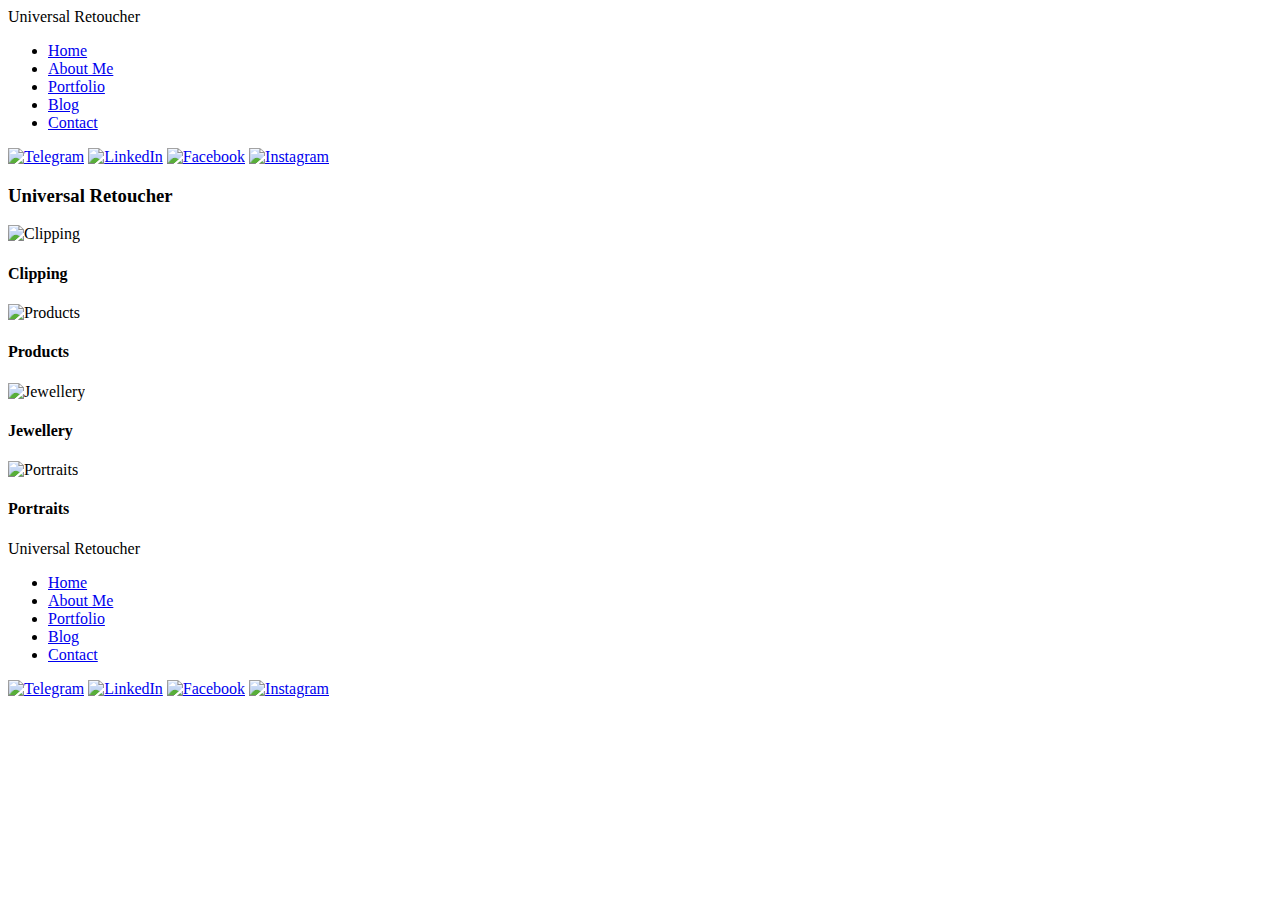
==== index.html @ 65a1eaad "update" ====
<!DOCTYPE html>
<html lang="uk">
<head>
    <meta charset="UTF-8">
    <meta name="viewport" content="width=device-width, initial-scale=1.0">
    <meta name="description" content="Професійний ретушер">
    <title>Universal Retoucher</title>
    <link rel="stylesheet" href="css/style.css">
</head>
<body>
    <header>
        <div class="logo">Universal Retoucher</div>
        <nav>
            <ul>
                <li><a href="index.html">Home</a></li>
                <li><a href="about.html">About Me</a></li>
                <li><a href="portfolio.html">Portfolio</a></li>
                <li><a href="blog.html">Blog</a></li>
                <li><a href="contact.html">Contact</a></li>
            </ul>
        </nav>
        <div class="social-icons">
            <a href="#"><img src="icons/telegram.png" alt="Telegram"></a>
            <a href="#"><img src="icons/linkedin.png" alt="LinkedIn"></a>
            <a href="#"><img src="icons/facebook.png" alt="Facebook"></a>
            <a href="#"><img src="icons/instagram.png" alt="Instagram"></a>
        </div>
    </header>

    <main>
        <section class="hero">
            <h3>Universal Retoucher</h3>
            <div class="slider">
                <!-- Слайдер зображень -->
            </div>
        </section>

        <section class="categories">
            <div class="category">
                <img src="images/clipping.jpg" alt="Clipping">
                <h4>Clipping</h4>
            </div>
            <div class="category">
                <img src="images/products.jpg" alt="Products">
                <h4>Products</h4>
            </div>
            <div class="category">
                <img src="images/jewellery.jpg" alt="Jewellery">
                <h4>Jewellery</h4>
            </div>
            <div class="category">
                <img src="images/portraits.jpg" alt="Portraits">
                <h4>Portraits</h4>
            </div>
        </section>
    </main>

    <footer>
        <div class="footer-logo">Universal Retoucher</div>
        <nav>
            <ul>
                <li><a href="index.html">Home</a></li>
                <li><a href="about.html">About Me</a></li>
                <li><a href="portfolio.html">Portfolio</a></li>
                <li><a href="blog.html">Blog</a></li>
                <li><a href="contact.html">Contact</a></li>
            </ul>
        </nav>
        <div class="footer-social-icons">
            <a href="#"><img src="icons/telegram.png" alt="Telegram"></a>
            <a href="#"><img src="icons/linkedin.png" alt="LinkedIn"></a>
            <a href="#"><img src="icons/facebook.png" alt="Facebook"></a>
            <a href="#"><img src="icons/instagram.png" alt="Instagram"></a>
        </div>
    </footer>

    <script src="js/main.js"></script>
</body>
</html>
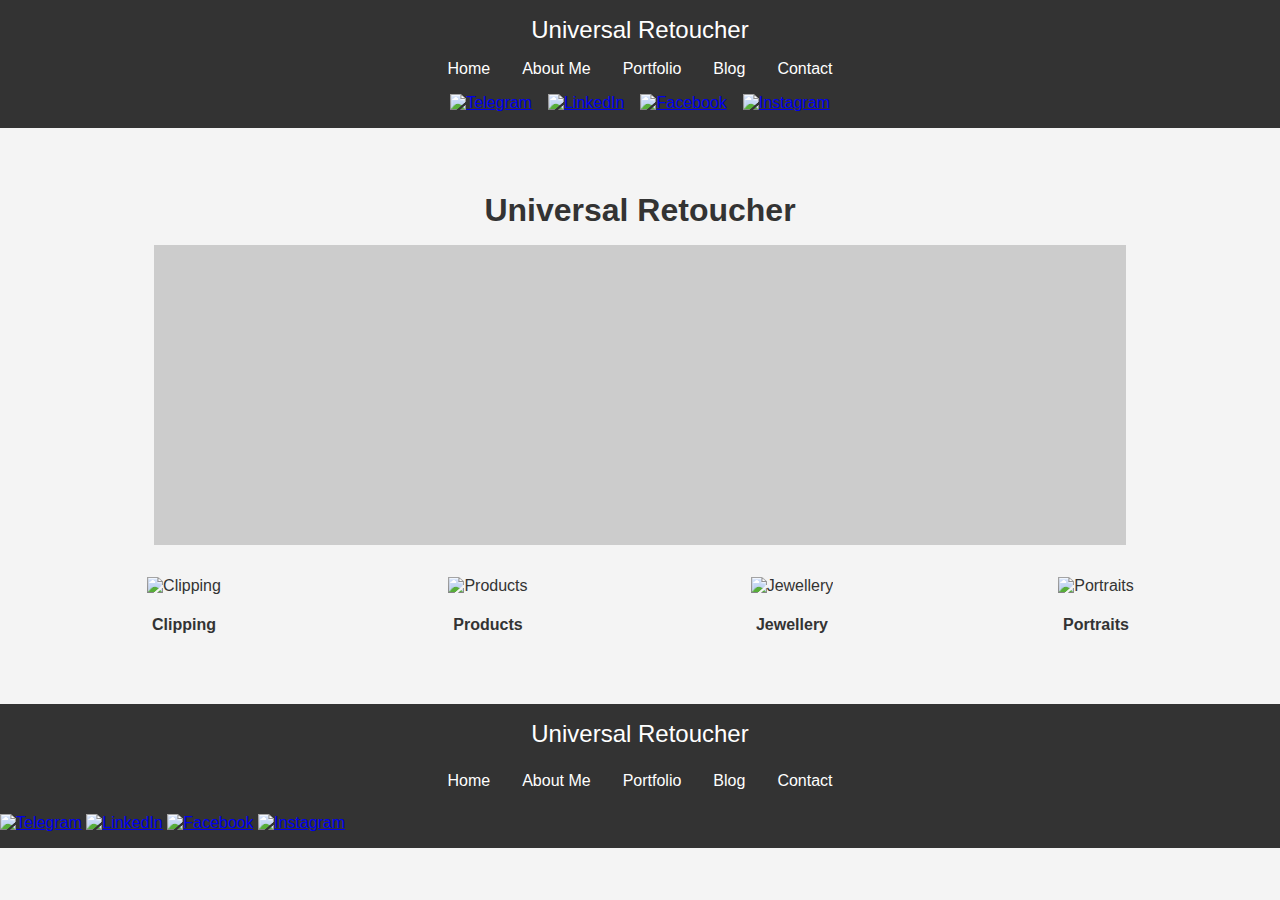
==== commit 3e99fbc7: "update link css in index" ====
--- a/index.html
+++ b/index.html
@@ -5,7 +5,7 @@
     <meta name="viewport" content="width=device-width, initial-scale=1.0">
     <meta name="description" content="Професійний ретушер">
     <title>Universal Retoucher</title>
-    <link rel="stylesheet" href="css/style.css">
+    <link rel="stylesheet" href="style.css">
 </head>
 <body>
     <header>
--- a/style.css
+++ b/style.css
@@ -0,0 +1,121 @@
+body {
+    font-family: Arial, sans-serif;
+    margin: 0;
+    padding: 0;
+    background-color: #f4f4f4;
+    color: #333;
+}
+
+header, footer {
+    background-color: #333;
+    color: #fff;
+    padding: 1em 0;
+}
+
+header .logo, footer .footer-logo {
+    font-size: 1.5em;
+    text-align: center;
+}
+
+nav ul {
+    list-style: none;
+    display: flex;
+    justify-content: center;
+    padding: 0;
+}
+
+nav ul li {
+    margin: 0 1em;
+}
+
+nav ul li a {
+    text-decoration: none;
+    color: #fff;
+}
+
+.social-icons {
+    display: flex;
+    justify-content: center;
+    margin-top: 1em;
+}
+
+.social-icons a {
+    margin: 0 0.5em;
+}
+
+main {
+    padding: 2em;
+}
+
+.hero {
+    text-align: center;
+    margin-bottom: 2em;
+}
+
+.hero h3 {
+    font-size: 2em;
+    margin-bottom: 0.5em;
+}
+
+.slider {
+    width: 80%;
+    margin: 0 auto;
+    height: 300px;
+    background-color: #ccc;
+}
+
+.categories {
+    display: flex;
+    justify-content: space-around;
+    flex-wrap: wrap;
+}
+
+.category {
+    flex-basis: 22%;
+    margin-bottom: 1em;
+    text-align: center;
+}
+
+.category img {
+    width: 100%;
+    height: auto;
+}
+
+footer nav ul {
+    flex-wrap: wrap;
+}
+
+footer nav ul li {
+    margin: 0.5em 1em;
+}
+
+.contact form {
+    display: flex;
+    flex-direction: column;
+    max-width: 500px;
+    margin: 0 auto;
+}
+
+.contact form label {
+    margin-bottom: 0.5em;
+}
+
+.contact form input, .contact form textarea {
+    margin-bottom: 1em;
+    padding: 0.5em;
+    border: 1px solid #ccc;
+    border-radius: 4px;
+}
+
+.contact form button {
+    padding: 0.5em;
+    background-color: #333;
+    color: #fff;
+    border: none;
+    cursor: pointer;
+    border-radius: 4px;
+}
+
+.contact form button:hover {
+    background-color: #555;
+}
